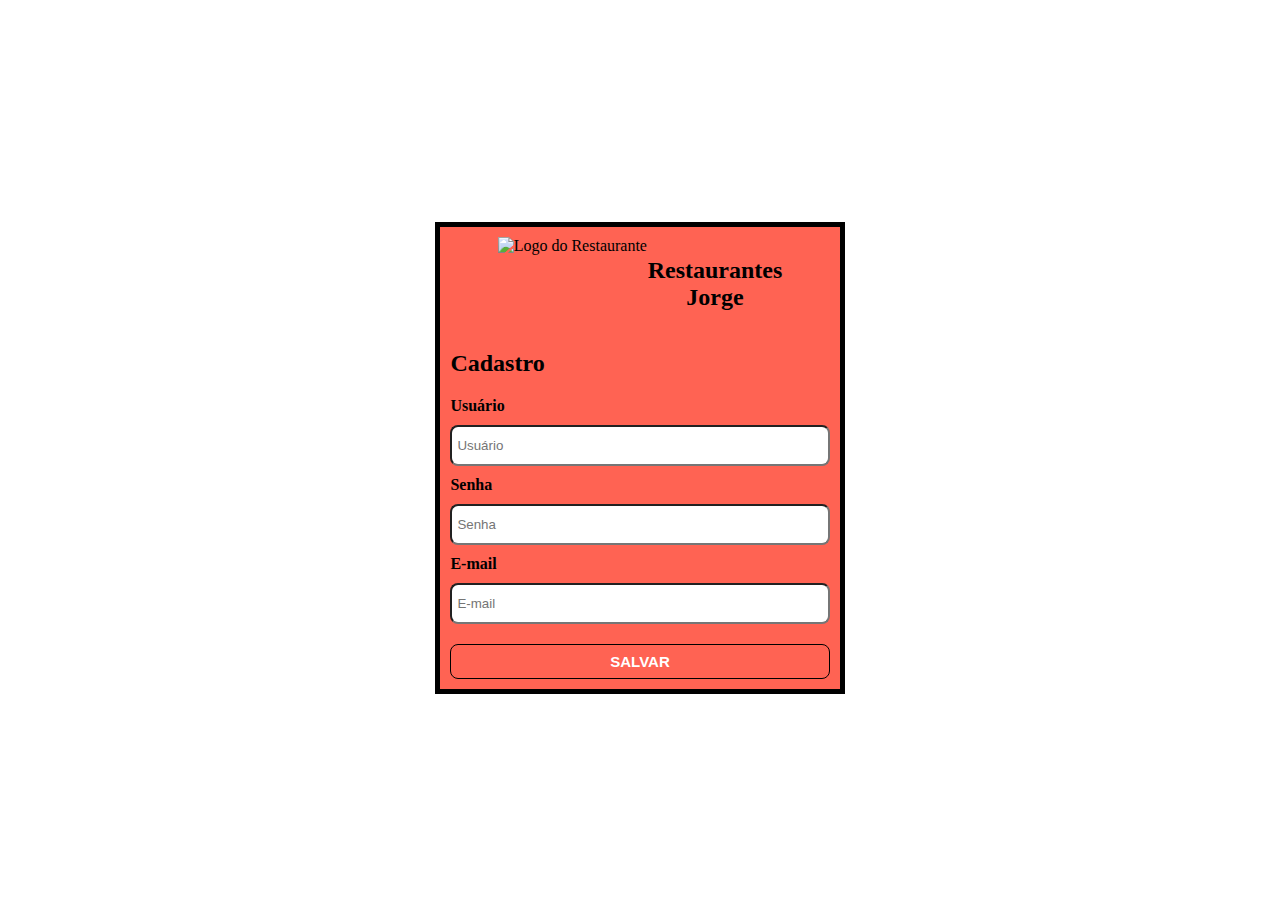
==== Cadastro.html @ 1c24e3fa "Telas de Login e Cadastro" ====
<!DOCTYPE html>
<html lang="en">
<head>
    <meta charset="UTF-8">
    <meta name="viewport" content="width=device-width, initial-scale=1.0">
    <title>Cadastro</title>
    <link href="style.css" rel="stylesheet" type="text/css" />
</head>
<body>
    <body>
        <section class="area-cadastro">
            <div class="cadastro">
                <div class="img-cadastro">
                    <img src="imgs/rest.png" alt="Logo do Restaurante">
                    <h2>
                        Restaurantes<br>
                        Jorge
                    </h2>
                </div>
    
                <form>
                    <h2>Cadastro</h2>   
                    <label for="usuário"><b>Usuário</b></label>
                    <input type="text" name="usuário" placeholder="Usuário">

                    <label for="senha"><b>Senha</b></label>
                    <input type="password" name="senha" placeholder="Senha">
    
                    <label for="e-mail"><b>E-mail</b></label>
                    <input type="email" name="e-mail" placeholder="E-mail">
    
                    <button type="submit" class="botao-cadastro" id="submitButton" onclick="returnLogin()">Salvar</button>
                </form>
            </div>
        </section>
        <script src="script.js"></script>
    </body>
    </html>
</body>
</html>
---- style.css ----
html {
    height: 100%;
    width: 100%;
    background-color: white;
  }
  
  .tudo {
    margin: auto;
    width: 90%;
    height: 90%;
    background-color: white;
    color: black;
    font-family: Garamond; 
  
  }
  
  .cabecario {
    background-color: #FF6353;
    text-align: center;
    margin: 1%;
    margin-top: 1%;
    padding: 1%;
    border: 5px  black ;
    border-bottom-style: solid;
    border-right-style: solid;
    border-left-style: solid;
    border-radius: 8px;
  
  }
  .fim {
    background-color: #FF6353;
    text-align: center;
    margin: 1%;
    margin-top: 1%;
    padding: 1%;
    border: 5px  black ;
    border-top-style: solid;
    border-right-style: solid;
    border-left-style: solid;
    border-radius: 8px;
  
  }
  
  .link {
    width: 24%;
    text-decoration: none;
    color: black;
    float: left;
    border-right-style: solid;
    font-size: 150%;
  }
  /*queria saber como juntar os dois links para evitar consumo de codigo*/
  .link2 {
    width: 24%;
    text-decoration: none;
    color: black;
    float: left;
    font-size: 150%;
  }
  
  .food {
    background-color: #FF6353;
    color: black;
  
    margin: 1%;
    margin-top: 1%;
    padding: 3%;
    
  
  }
  
  .mesa {
    width: 80%;
    font-size: 150%;
    padding-left: 10%;
  }
  .mesa2 {
    width: 75%;
    font-size: 150%;
    padding-left: 10%;
  }
  
  .image2{
    width: 150%;
    height: 150%;
    
  }
  .image{
    width: 120%;
    height: 120%;
  
    
  }
  .image3{
    width: 100%;
    height: 100%;
  
    
  }
  .area-login {
    display: flex;
    height: 100vh;
    align-items: center;
    justify-content: center;
    overflow: hidden;
  }
  .login{
    width: 30%;
    padding: 10px;
    display: flex;
    flex-direction: column;
    align-items: center;
    justify-items: center;
    background-color: #FF6353;
    border: 5px black;
    border-style: solid;
  }
  .login form{
    display: flex;
    flex-direction: column;
    width: 100%;
  }
  .login form p {
    text-align: right;
    padding-bottom: 10px;
  }
  .login input{
    margin-bottom: 10px;
    margin-top: 10px;
    padding-left: 5px;
    height: 35px;
    outline: none;
    border-radius: 8px;
  }
  .img-login{
    display: flex;
  }
  .img-login h2 {
    text-align: center;
  }
  .img-login img {
    width: 150px;
  }
    .botao-login{
    display: block;
    padding: 8px;
    background-color: #FF6353;
    border: solid 1px black;
    border-radius: 8px;
    color: white;
    font-size: 15px;
    text-transform: uppercase;
    font-weight: bold;
  }
  .area-cadastro {
    display: flex;
    height: 100vh;
    align-items: center;
    justify-content: center;
    overflow: hidden;
  }
  .cadastro{
    width: 30%;
    padding: 10px;
    display: flex;
    flex-direction: column;
    align-items: center;
    justify-items: center;
    background-color: #FF6353;
    border: 5px black;
    border-style: solid;
  }
  .cadastro form{
    display: flex;
    flex-direction: column;
    width: 100%;
  }
  .cadastro form p {
    text-align: right;
    padding-bottom: 10px;
  }
  .cadastro input{
    margin-bottom: 10px;
    margin-top: 10px;
    padding-left: 5px;
    height: 35px;
    outline: none;
    border-radius: 8px;
  }
  .img-cadastro{
    display: flex;
  }
  .img-cadastro h2 {
    text-align: center;
  }
  .img-cadastro img {
    width: 150px;
  }
  .botao-cadastro {
    display: block;
    margin-top: 10px;
    padding: 8px;
    background-color: #FF6353;
    border: solid 1px black;
    border-radius: 8px;
    color: white;
    font-size: 15px;
    text-transform: uppercase;
    font-weight: bold;
  }
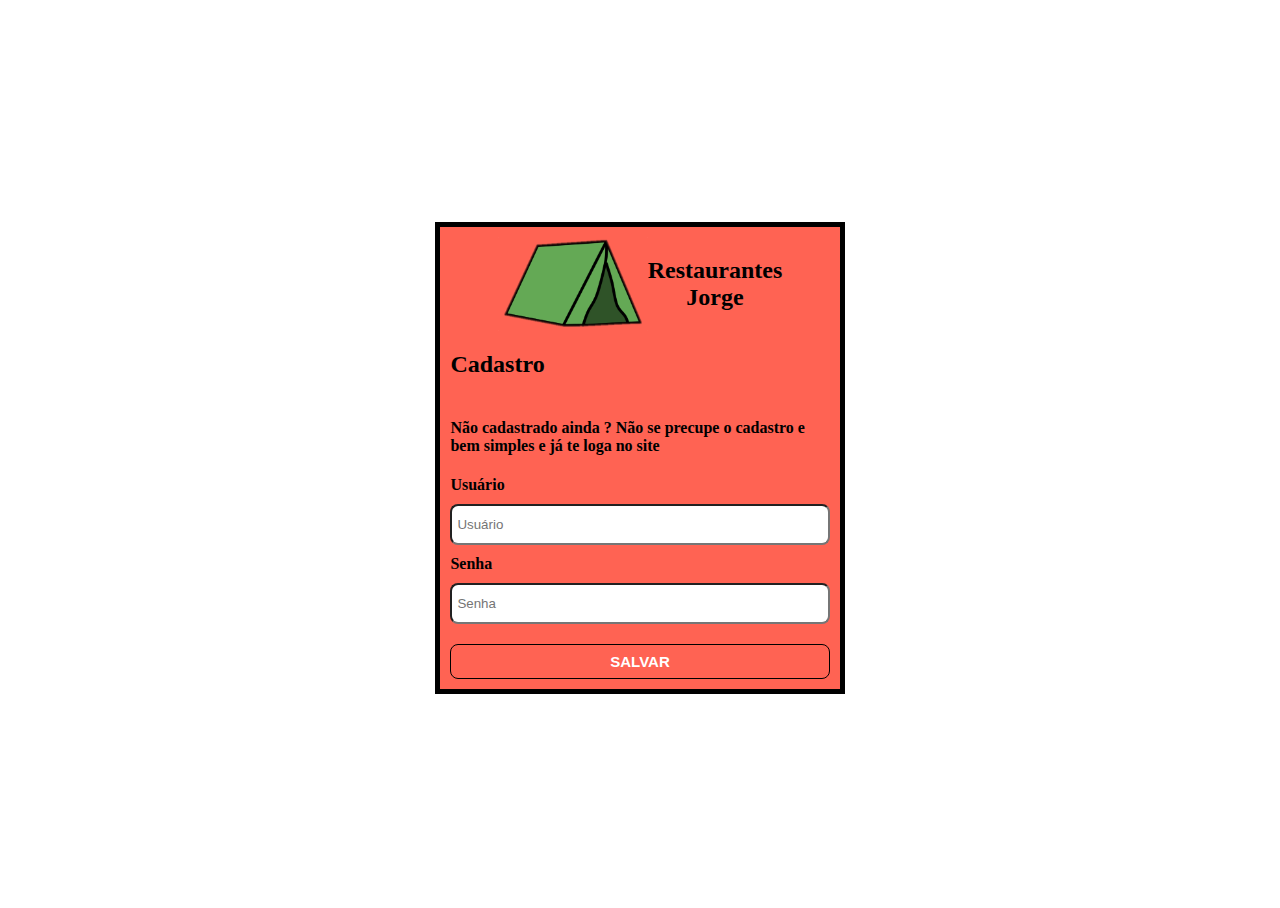
==== commit 3dd683c5: "acabou" ====
--- a/Cadastro.html
+++ b/Cadastro.html
@@ -18,16 +18,14 @@
                     </h2>
                 </div>
     
-                <form>
-                    <h2>Cadastro</h2>   
+                <form action="cadastro.php" method="POST">
+                    <h2>Cadastro</h2>
+                    <h4> Não cadastrado ainda ? Não se precupe o cadastro e bem simples e já te loga no site </h4>   
                     <label for="usuário"><b>Usuário</b></label>
                     <input type="text" name="usuário" placeholder="Usuário">
 
                     <label for="senha"><b>Senha</b></label>
                     <input type="password" name="senha" placeholder="Senha">
-    
-                    <label for="e-mail"><b>E-mail</b></label>
-                    <input type="email" name="e-mail" placeholder="E-mail">
     
                     <button type="submit" class="botao-cadastro" id="submitButton" onclick="returnLogin()">Salvar</button>
                 </form>
